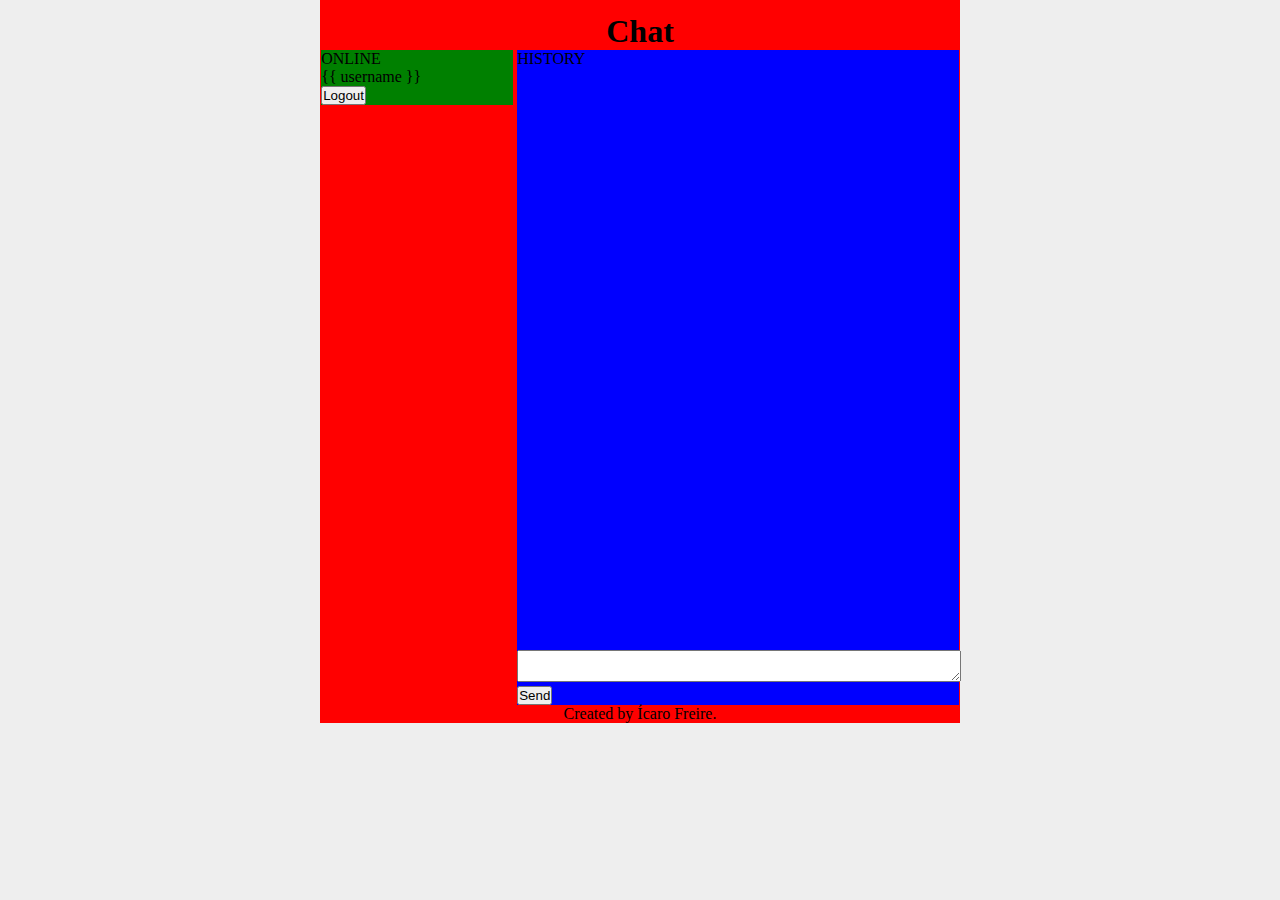
==== templates/index.html @ c387b843 "upload code" ====
<!DOCTYPE html>
<html lang="en">
<head>
	<meta charset="UTF-8">
	<meta name="viewport" content="width=device-width, initial-scale=1.0">
	<link rel="stylesheet" href="/static/css/master.css" class="css">
	<link rel="stylesheet" href="/static/css/chat.css">
	<title>Chat</title>
</head>
<body>
	<div class="column">
		<h1>Chat</h1>
		<div class="chat">
			<div class="left section">
				<div class="online">
					<ul>
						<li class="title">ONLINE</li>
						<li class="me">{{ username }}</li>
					</ul>
				</div>
				<div class="logout">
					<a href="/logout">
						<button id="logout">Logout</button>
					</a>
				</div>
			</div>
			<div class="right section">
				<div class="message">
					<div class="history">
						HISTORY
					</div>
					<div class="bar">
						<textarea name="message" id="message"></textarea>
						<button id="send">Send</button>
					</div>
				</div>
			</div>
		</div>
		<p>Created by Ícaro Freire.</p>
	</div>
	<script src="/static/js/jquery-3.5.1.js"></script>
	<script src="/static/js/chat.js"></script>
</body>
</html>
---- static/css/master.css ----
*{
	margin: 0;
	padding: 0;
}

body {
	width: 100%;
	background-color: #eee;
}

div.column {
	width: 50%;
	height: auto;
	background-color: red;
	margin-left: 25%;
	padding-top: 1%;
	text-align: center;
}

div.chat {
	width: 100%;
}

div.section {
	display: inline-table;
	text-align: left;
}

div.left {
	width: 30%;
	background-color: green;
}

div.right {
	width: 69%;
	background-color: blue;
}
---- static/css/chat.css ----
div.online ul {
	list-style-type: none;
}

div.message div {
	width: 100%;
}

div.message div.history {
	height: 600px;
}

div.message div.bar textarea {
	width: 100%;
}
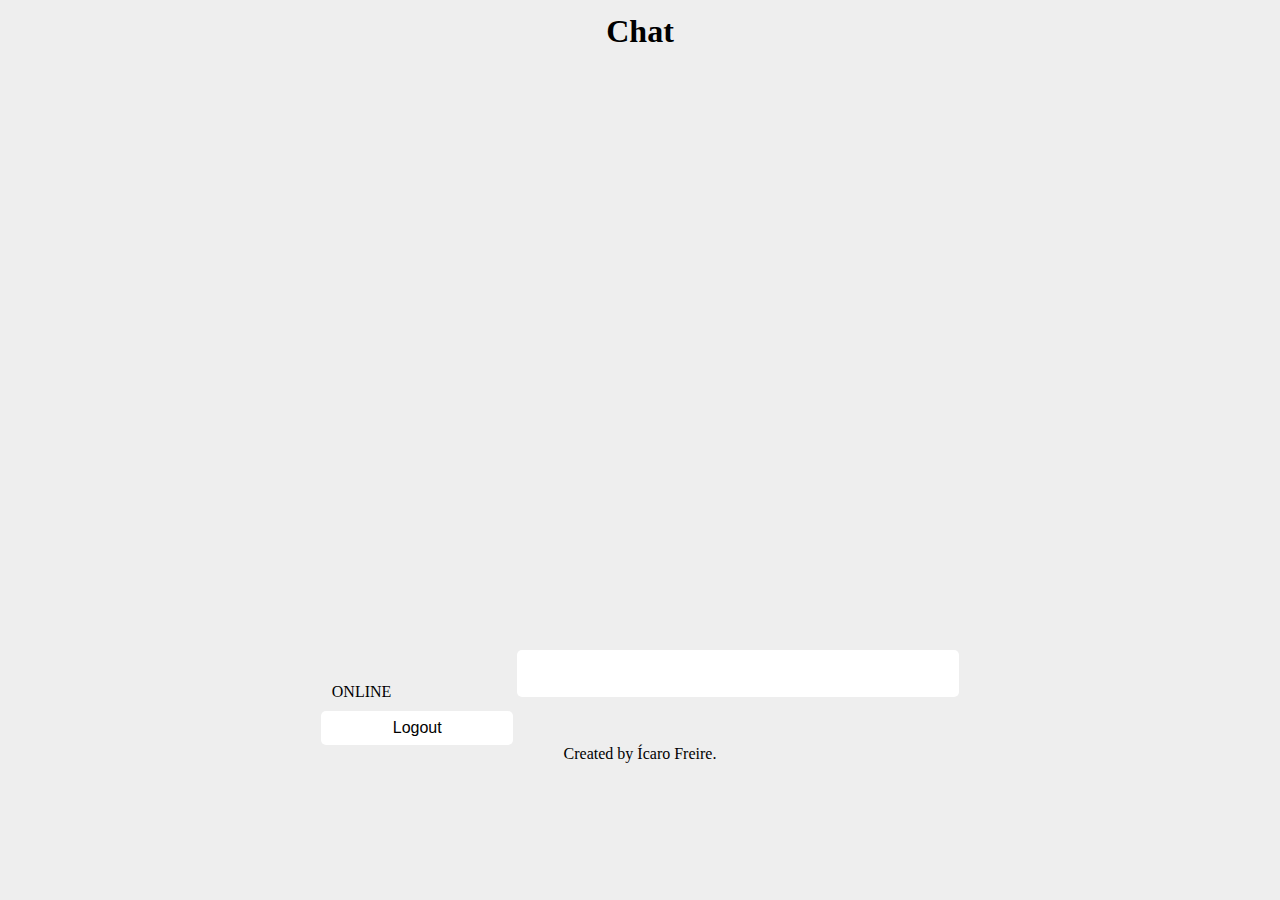
==== commit 3bee200e: "chat working however it sitll needs ajustments" ====
--- a/templates/index.html
+++ b/templates/index.html
@@ -13,9 +13,8 @@
 		<div class="chat">
 			<div class="left section">
 				<div class="online">
-					<ul>
+					<ul id="online">
 						<li class="title">ONLINE</li>
-						<li class="me">{{ username }}</li>
 					</ul>
 				</div>
 				<div class="logout">
@@ -25,13 +24,12 @@
 				</div>
 			</div>
 			<div class="right section">
-				<div class="message">
+				<div class="messages">
 					<div class="history">
-						HISTORY
+						<ul id="history"></ul>
 					</div>
-					<div class="bar">
+					<div class="message-bar">
 						<textarea name="message" id="message"></textarea>
-						<button id="send">Send</button>
 					</div>
 				</div>
 			</div>
@@ -39,6 +37,7 @@
 		<p>Created by Ícaro Freire.</p>
 	</div>
 	<script src="/static/js/jquery-3.5.1.js"></script>
+	<script src="/static/js/socket.io.js"></script>
 	<script src="/static/js/chat.js"></script>
 </body>
 </html>--- a/static/css/master.css
+++ b/static/css/master.css
@@ -11,7 +11,7 @@
 div.column {
 	width: 50%;
 	height: auto;
-	background-color: red;
+	background-color: transparent;
 	margin-left: 25%;
 	padding-top: 1%;
 	text-align: center;
@@ -28,10 +28,10 @@
 
 div.left {
 	width: 30%;
-	background-color: green;
+	background-color: transparent;
 }
 
 div.right {
 	width: 69%;
-	background-color: blue;
+	background-color: transparent;
 }--- a/static/css/chat.css
+++ b/static/css/chat.css
@@ -3,14 +3,83 @@
 	list-style-type: none;
 }
 
-div.message div {
+div.online ul li {
+	padding: 2%;
+	padding-left: 5%;
+	border: 1px solid transparent;
+	transition: transform 0.1s;
+}
+
+div.online ul li.user:hover {
+	background: white;
+	border-radius: 5px;
+	transform: scale(1.1);
+	box-shadow: #ddd 0 0 10px;
+}
+
+
+
+div.logout { margin-top: 5px; }
+div.logout button {
+	width: 100%;
+	background: white;
+	border: 1px solid transparent;
+	border-radius: 5px;
+	padding: 7px 30px 7px 30px;
+	font-size: 16px;
+	transition: transform 0.1s;
+}
+div.logout button:hover {
+	background: #069;
+	color: white;
+	cursor: pointer;
+	transform: scale(1.1);
+	font-weight: bold;
+}
+
+
+
+
+div.messages div {
 	width: 100%;
 }
 
-div.message div.history {
+div.messages div.history {
+	overflow-x: hidden;
+	overflow-y: hidden;
+	overflow-anchor: none;
 	height: 600px;
 }
 
-div.message div.bar textarea {
+div.messages div.history ul {
+	list-style-type: none;
+	overflow-anchor: auto;
+}
+
+div.messages div.history ul li {
+	
+}
+
+div.messages div.history ul li div.alert {
+	text-align: center;
+	color: #333;
+}
+
+div.messages div.history ul li div.username {
+	padding: 3px 0px 3px 10px ;
+}
+
+div.messages div.history ul li div.message {
 	width: 100%;
+	background-color: white;
+	border-radius: 5px;
+	padding: 2%;
+}
+
+div.messages div.message-bar textarea {
+	width: 96%;
+	border: hidden;
+	border-radius: 5px;
+	padding: 2%;
+	resize: none;
 }